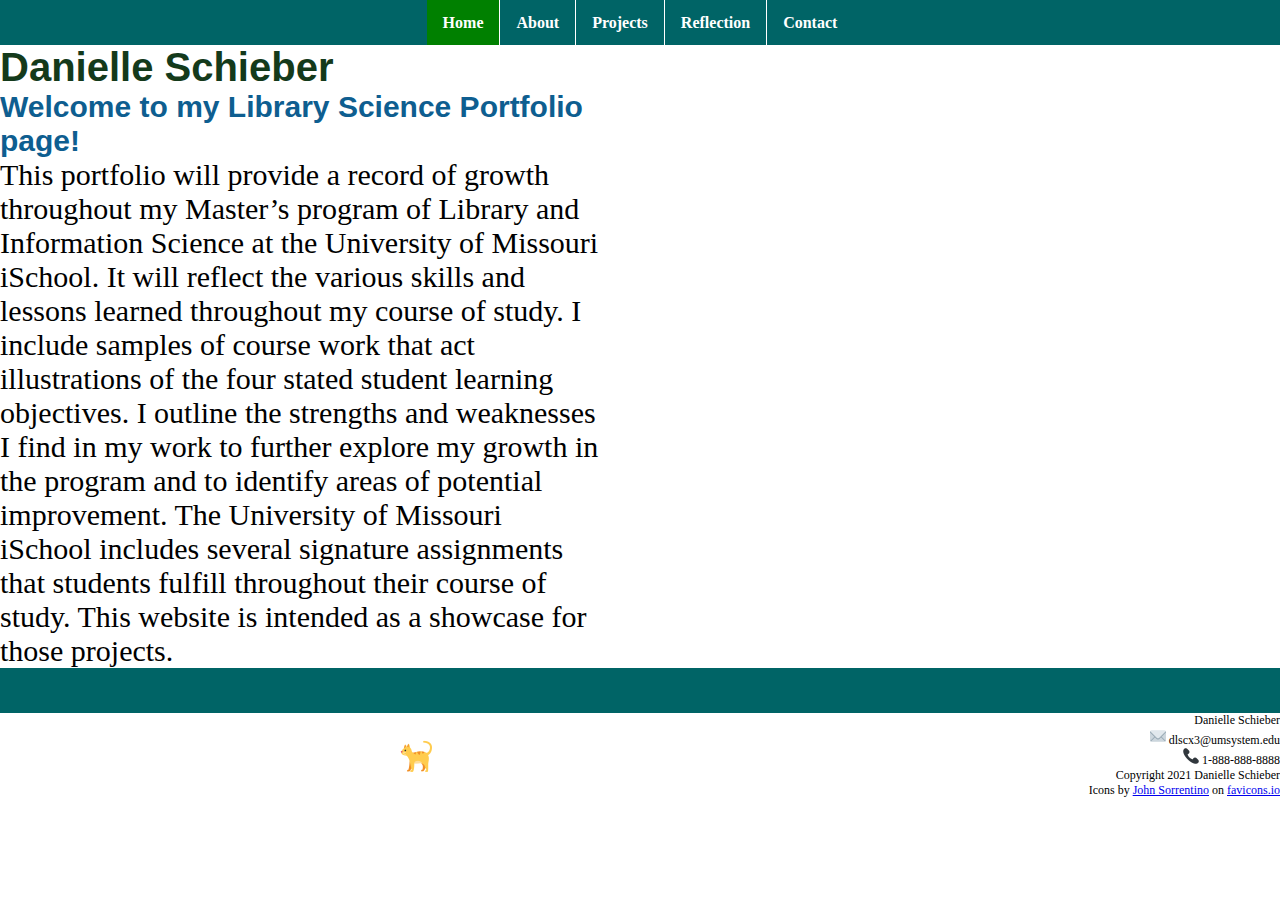
==== islt_7310/index.html @ eed51785 "Add files via upload" ====
<!DOCTYPE html>
<html lang="en-US">
<head>
               <meta charset="utf-8">
               <link rel="stylesheet" href="style.css">
               <link rel="stylesheet" href="nav.css">
               <link rel="shortcut icon" type="image/png" href="images/favicon cat.ico">
               <meta name="viewport" content="width=device-width,initial-scale=1">
               <title>Home Page</title>
</head>
<body>
    <nav>
        <label id="hamburger">&#9776;</label>
        <ul>
            <li class="active"><a href="index.html">Home</a></li>
            <li><a href="about.html">About</a></li>
            <li><a href="project.html" >Projects</a>
                <ul>
                    <li><a href="7305 SP 2020 Danielle Schieber Problems Methods Critical Research Essay 6 May 2020.docx">Link 1</a></li>
                    <li><a href="SP 2020 Schieber, Danielle Collection Analysis 19 April 2020.docx">Link 2</a></li>
                    <li><a href="Libraries and Digital Legacies Schieber 7301 Fall 2020.docx">Link 3</a></li>
                    <li><a href="https://lis-missouri.libguides.com/c.php?g=1103353&p=8044228">Link 4</a></li>

                </ul>
            </li>
            <li><a href="reflection.html">Reflection</a></li>
            <li><a href="contact.html">Contact</a></li>
        </ul>
    </nav>
<header>
    <h1 id="heading">Danielle Schieber</h1></header>
<main>
    <h2>Welcome to my Library Science Portfolio page!</h2>
    <p>
    This portfolio will provide a record of growth throughout my Master’s program of Library and Information Science at the University of Missouri iSchool. It will reflect the various skills and lessons learned throughout my course of study. I include samples of course work that act illustrations of the four stated student learning objectives. I outline the strengths and weaknesses I find in my work to further explore my growth in the program and to identify areas of potential improvement. The University of Missouri iSchool includes several signature assignments that students fulfill throughout their course of study. This website is intended as a showcase for those projects.</p>
</main>
<nav></nav>
<footer class="footer">
   Danielle Schieber <br>
   <img src="images/favicon-16x16.png" class="email"> <img src="images/favicon.ico" class="emailbig">dlscx3@umsystem.edu<br>
    <img src="images/favicon phone.png" class="phone"> <img src="images/favicon phone.ico" class="phonebig">1-888-888-8888<br>
    Copyright 2021 Danielle Schieber<br>
    Icons by <a href=" https://twitter.com/johnsorrentino">John Sorrentino</a> on <a href="https://favicon.io/emoji-favicons/">favicons.io</a>
</footer>
</body>
</html>
---- islt_7310/style.css ----
@font-face {
    font-family: 'Montserrat', sans-serif;
    src: url('Montserrat-BoldItalic.ttf');
}
#heading {
    font-family: Arial, Helvetica, sans-serif; 
    font-weight:800;
    font-size: 40px;
    color: rgb(20, 58, 27) ;
}
h2 {
    font-family: Arial, Helvetica, sans-serif;
    font-size: 30px;
    font-style: normal;
    color: #0E5E90;
}
h3 {
    font-family:Arial, Helvetica, sans-serif;
    font-weight: 400;
    color: #006466 ;
}
main {
    width: 600px;
    border: none;
    padding: 0px;
    margin: 0;
    font-size: 30px;
  }
a.resume {
    font-family: Arial, Helvetica, sans-serif;
    font-weight:800;
    color: #0c4e18 ;
}
blockquote {
    background: #ffffff;
    border-left: 10px solid #006466;
    text-align: left;
    font-family: Montserrat, sans-serif;
    font-size: 12px;
    margin: 1.5em 10px;
    padding: .5em 10px;
    quotes: "\201C""\201D""\2018""\2019";
  }
blockquote:before {
    color: #ccc;
    content: open-quote;
    font-size: 4em;
    line-height: 0.1em;
    margin-right: 0.25em;
    vertical-align: -0.4em;
  }
blockquote p {
    display: inline;
  }
footer {
    text-align: right;
    background-image: url(images/favicon\ orange\ cat\ \(2\).png);
    background-repeat: no-repeat;
    background-position-y: center;
    background-position-x: 400px;
}
.phonebig {
    position: absolute;
    width: 0px;
    -webkit-transition: width 0.3s linear 0s;
    transition:width 0.3s linear 0s; z-index:10;
}
.emailbig {
    position: absolute;
    width: 0px;
    -webkit-transition: width 0.3s linear 0s;
    transition:width 0.3s linear 0s; z-index:10;
}
.phone:hover + .phonebig {
    width: 40px;

}
.email:hover + .emailbig {
    width: 40px;
}
footer {
    font-size: 0.75em;
   
}

@media only screen and (max-width: 600px) {
    body {
        background-color: lightblue;
      }
  }

@media screen and (max-width: 600px) {
    .main {
        font-size: 20px;
    }
}
@media print {
    * {
        background: transparent !important;
        color: black !important;
        font-family:'Times New Roman', Times, serif;
        font-size: 14pt;
    }
    blockquote {
        font-family: Montserrat, sans-serif;
        font-size: 12pt;
    }
    .nav {
        display: none;
    }
   .resume {
        display: none;
    }
    @page {
        margin: 1in;
    }
}
---- islt_7310/nav.css ----
* {
    margin: 0;
    padding: 0;
}

#hamburger {
    display: none;
    color: white;
}
.active {
    background-color: green;
}
nav {
    position: sticky;
    position: -webkit-sticky;
    display: flex;
    width: 100%;
    height: 45px;
    background-color:#006466;
}

nav ul {
    position: sticky;
    position: -webkit-sticky;
    float: left;
    display: flex;
    justify-content: flex-start;
    margin: 0 auto;
}

nav ul li {
    float: left;
    list-style: none;
    position: relative;
    border-right: 1px solid white;
    text-align: center;
    font-weight: bold;
    position: relative;
}

nav ul li:last-child {
    border-right: none;
}
nav ul li:hover {
    background: #0a466b;
}

nav ul li a {
    display: block;
    color: white;
    padding: 14px 16px;
    text-decoration: none;
}

nav ul li ul {
    display: none;
    position: absolute;
    background-color: #0a3636;
    opacity: 0;
    visibility: hidden;
    transition: 2s;
    z-index: 999;
}

nav ul li:hover ul {
    display: block;
    opacity: 1;
    visibility: visible;
  
}

nav ul li ul li {
    width: 180px;
    border-bottom: 1px solid white;
    border-right: none;
}

nav ul li ul li a {
    padding: 14px 16px;
    background-color: #0a3636;
    width: 150px;
}

nav ul li ul li a:hover {
    background-color: rgb(33, 33, 66);
    width: 150px;
}
nav a.icon {
    background: white;
    display: block;
    position: absolute;
    right: 0;
    top: 0;
}
nav a:hover, nav a:focus {
    background-color: #0a466b;
}

 
@media screen and (max-width: 800px){
    #hamburger {
        color: white;
        display: block;        
        padding-left: 20px;        
        width: 26px;        
        float: none;        
        font-size: 2em;}
    nav ul, nav:active ul {
        display: none;
        position: absolute;
        top: 45px;

    }
    nav:hover ul {display: block;}
    nav:hover #mobileHide {display: none;}
    nav li {
        position: relative;
        text-align: center;
        padding: 0;
        margin: 0;}    
    nav>ul li {    
        text-align: left;    
        font-weight: bold;       
        float: left;
        position: relative;
        background-color: #006466;
        border-bottom: 1px solid white;
    }
    nav ul li:last-child {
        border-bottom: none;
    }
    nav a {    
        text-decoration: none;    
        display: block;    
        border-top: none;    
        border-bottom: none;    
        padding: 15px 0px 15px 35px;    
        width: 240px;    
        margin-bottom: 2px;}
    /*position sub-menu or drop-down*/
    .dropdown {
        display: none;
        position: absolute;
        z-index: 999;
    }
    nav ul li ul {
        display: none;
        top: 0;
        width: 180px;
        left: 275px;
    }
    /*special hover to display the drop-down*/
    nav ul li:hover ul {
        display: block;
        width: 180px;
    }
}
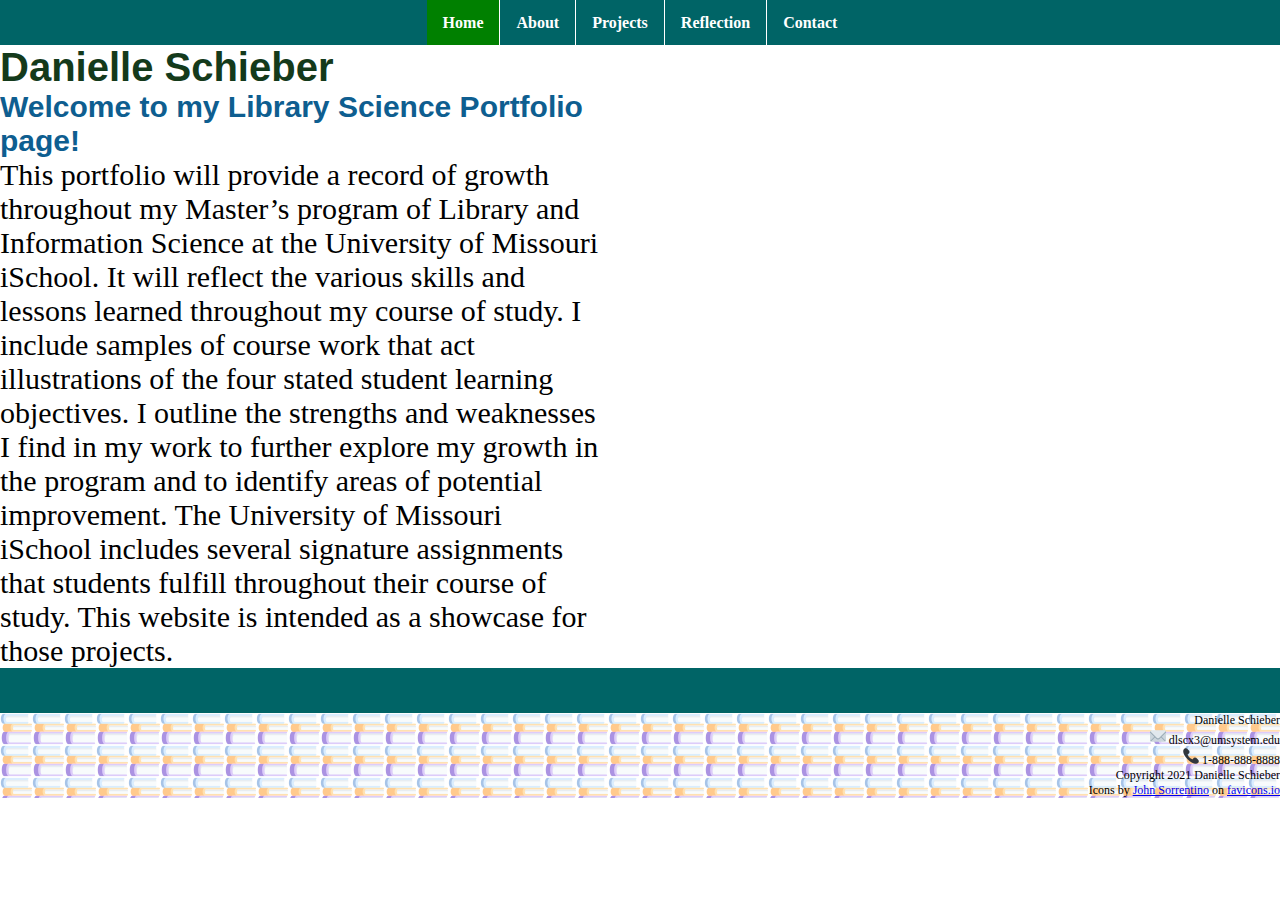
==== commit b3f8f723: "Add files via upload" ====
--- a/islt_7310/index.html
+++ b/islt_7310/index.html
@@ -9,8 +9,9 @@
                <title>Home Page</title>
 </head>
 <body>
-    <nav>
+    <nav class="nav">
         <label id="hamburger">&#9776;</label>
+        <input type="checkbox" id="hamburger">
         <ul>
             <li class="active"><a href="index.html">Home</a></li>
             <li><a href="about.html">About</a></li>
--- a/islt_7310/style.css
+++ b/islt_7310/style.css
@@ -26,6 +26,9 @@
     margin: 0;
     font-size: 30px;
   }
+embed {
+    position: center;
+}
 a.resume {
     font-family: Arial, Helvetica, sans-serif;
     font-weight:800;
@@ -54,10 +57,8 @@
   }
 footer {
     text-align: right;
-    background-image: url(images/favicon\ orange\ cat\ \(2\).png);
-    background-repeat: no-repeat;
-    background-position-y: center;
-    background-position-x: 400px;
+    color: black !important;
+    background-image: url(images/favicon\ books\ \(3\).png);
 }
 .phonebig {
     position: absolute;
@@ -80,8 +81,8 @@
 }
 footer {
     font-size: 0.75em;
-   
 }
+
 
 @media only screen and (max-width: 600px) {
     body {
@@ -111,7 +112,10 @@
    .resume {
         display: none;
     }
-    @page {
+    embed {
+        display: none;
+    }
+@page {
         margin: 1in;
     }
 }--- a/islt_7310/nav.css
+++ b/islt_7310/nav.css
@@ -154,6 +154,7 @@
         display: block;
         width: 180px;
     }
+    
 }
 
     
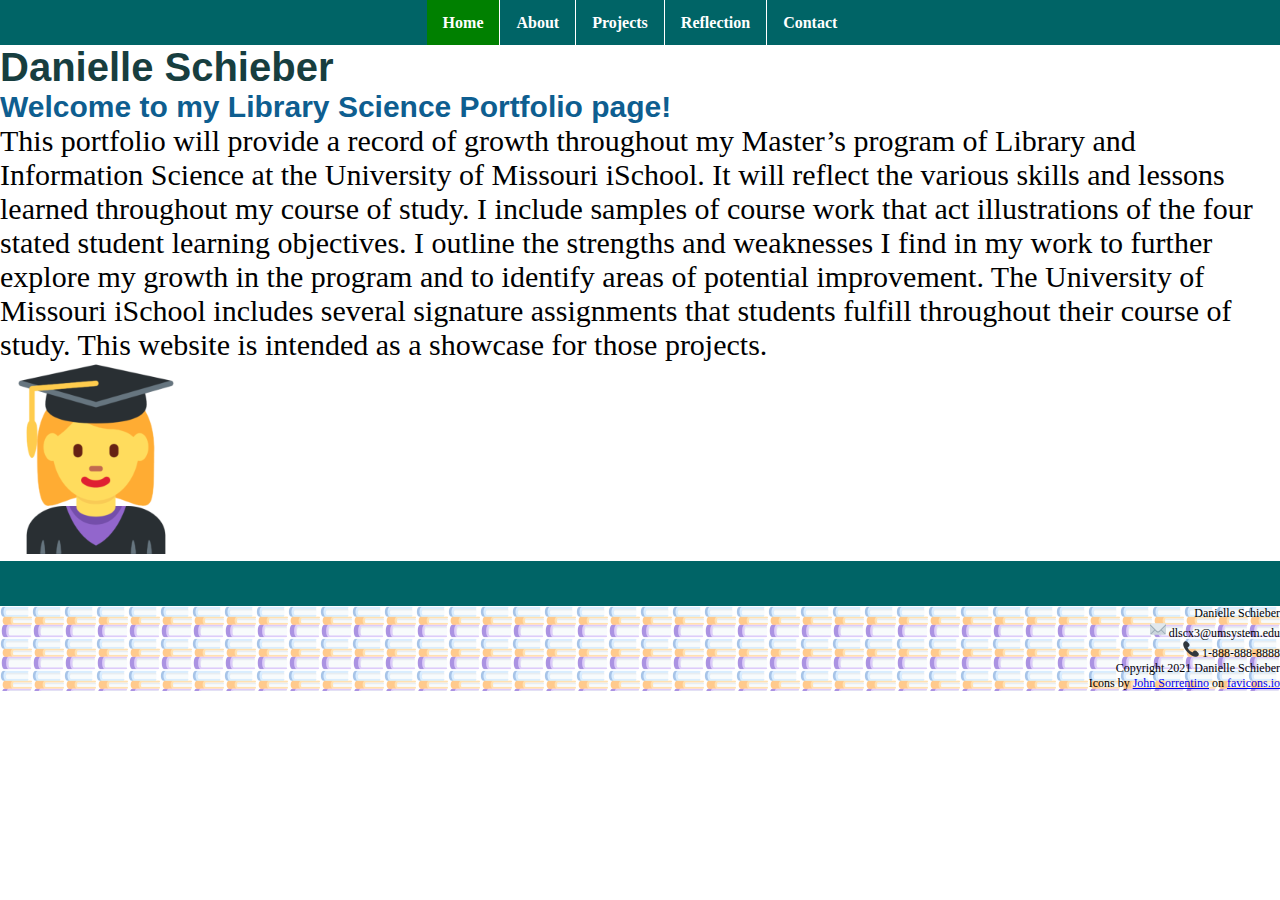
==== commit 2adedf8f: "Add files via upload" ====
--- a/islt_7310/index.html
+++ b/islt_7310/index.html
@@ -32,8 +32,9 @@
     <h1 id="heading">Danielle Schieber</h1></header>
 <main>
     <h2>Welcome to my Library Science Portfolio page!</h2>
-    <p>
+    <p class="welcome">
     This portfolio will provide a record of growth throughout my Master’s program of Library and Information Science at the University of Missouri iSchool. It will reflect the various skills and lessons learned throughout my course of study. I include samples of course work that act illustrations of the four stated student learning objectives. I outline the strengths and weaknesses I find in my work to further explore my growth in the program and to identify areas of potential improvement. The University of Missouri iSchool includes several signature assignments that students fulfill throughout their course of study. This website is intended as a showcase for those projects.</p>
+    <img src="images/android-chrome-192x192.png" class="student">
 </main>
 <nav></nav>
 <footer class="footer">
--- a/islt_7310/style.css
+++ b/islt_7310/style.css
@@ -6,7 +6,8 @@
     font-family: Arial, Helvetica, sans-serif; 
     font-weight:800;
     font-size: 40px;
-    color: rgb(20, 58, 27) ;
+    color: #173e3f;
+    ;
 }
 h2 {
     font-family: Arial, Helvetica, sans-serif;
@@ -16,23 +17,31 @@
 }
 h3 {
     font-family:Arial, Helvetica, sans-serif;
-    font-weight: 400;
-    color: #006466 ;
+    font-weight: 200;
+    font-size: 25px;
+    color: #006466;
+}
+h6 {
+    font-family:Arial, Helvetica, sans-serif;
+    font-size: 18px;
+    font-weight: 200;
 }
 main {
-    width: 600px;
+    width: 100%;
     border: none;
     padding: 0px;
     margin: 0;
     font-size: 30px;
+    justify-content: center;
   }
 embed {
-    position: center;
+    width: 500px;
+    height: 400px;
 }
 a.resume {
     font-family: Arial, Helvetica, sans-serif;
     font-weight:800;
-    color: #0c4e18 ;
+    color: #214628 ;
 }
 blockquote {
     background: #ffffff;
@@ -88,11 +97,53 @@
     body {
         background-color: lightblue;
       }
+    .imageme {
+        width: 100%;
+    }
   }
 
 @media screen and (max-width: 600px) {
+    #heading {
+        font-size: 25px;
+    }
+    h1 {
+        font-size: 18px;
+    }
+    h2 {
+        font-size: 15px;
+    }
+    embed {
+        width: 100%;
+    }
+    p {
+        font-size: 20px;
+    }
+}
+@media screen and (max-width: 780px) {
     .main {
-        font-size: 20px;
+        font-size: 30px;
+    }
+    h1 {
+        font-size: 35px;
+    }
+    h2 {
+        font-size: 25px;
+    }
+    embed {
+        width: 100%;
+        height: auto;
+    }
+    .imageme {
+        float: right;
+    }
+    .about {
+        float: left;
+    }
+    .student {
+        float: left;
+    }
+    .welcome {
+        float: right;
     }
 }
 @media print {
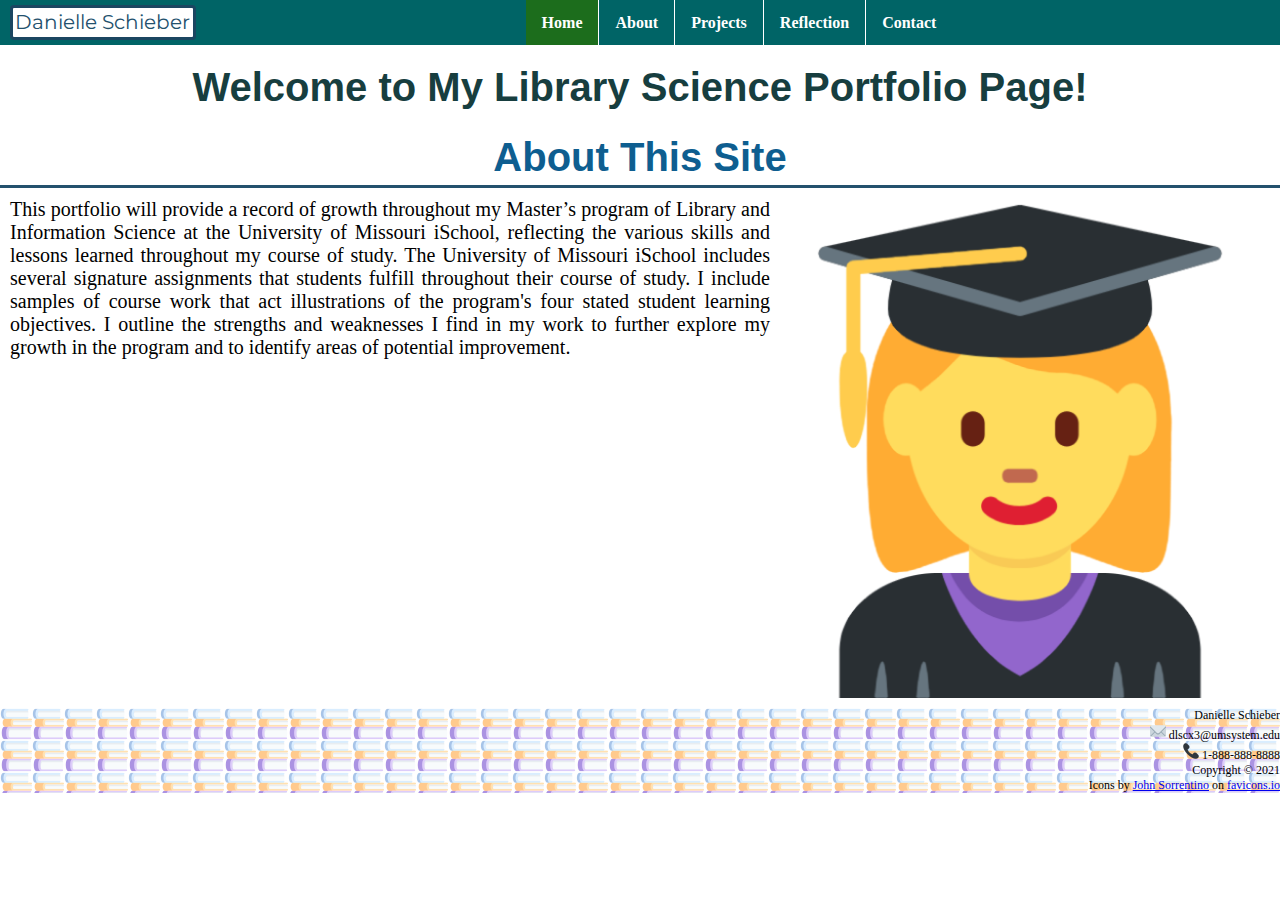
==== commit 689fb87e: "Add files via upload" ====
--- a/islt_7310/index.html
+++ b/islt_7310/index.html
@@ -4,19 +4,22 @@
                <meta charset="utf-8">
                <link rel="stylesheet" href="style.css">
                <link rel="stylesheet" href="nav.css">
+               <link rel="preconnect" href="https://fonts.gstatic.com">
+                <link href="https://fonts.googleapis.com/css2?family=Montserrat:wght@500&display=swap" rel="stylesheet">
                <link rel="shortcut icon" type="image/png" href="images/favicon cat.ico">
                <meta name="viewport" content="width=device-width,initial-scale=1">
                <title>Home Page</title>
 </head>
-<body>
+<body class="body">
     <nav class="nav">
-        <label id="hamburger">&#9776;</label>
-        <input type="checkbox" id="hamburger">
-        <ul>
+        <p class="logo">Danielle Schieber</p>
+        <label for="hamburger" class="hamburger">&#9776;</label>
+        <input type="checkbox" id="hamburger" class="hamburger">
+        <ul class="navlist">
             <li class="active"><a href="index.html">Home</a></li>
             <li><a href="about.html">About</a></li>
             <li><a href="project.html" >Projects</a>
-                <ul>
+                <ul class="navdrop">
                     <li><a href="7305 SP 2020 Danielle Schieber Problems Methods Critical Research Essay 6 May 2020.docx">Link 1</a></li>
                     <li><a href="SP 2020 Schieber, Danielle Collection Analysis 19 April 2020.docx">Link 2</a></li>
                     <li><a href="Libraries and Digital Legacies Schieber 7301 Fall 2020.docx">Link 3</a></li>
@@ -29,19 +32,22 @@
         </ul>
     </nav>
 <header>
-    <h1 id="heading">Danielle Schieber</h1></header>
-<main>
-    <h2>Welcome to my Library Science Portfolio page!</h2>
+    <h1 id="heading">Welcome to My Library Science Portfolio Page!</h1>
+    <h2 class="about">About This Site</h2>
+</header>
+
+<main class="main">
     <p class="welcome">
-    This portfolio will provide a record of growth throughout my Master’s program of Library and Information Science at the University of Missouri iSchool. It will reflect the various skills and lessons learned throughout my course of study. I include samples of course work that act illustrations of the four stated student learning objectives. I outline the strengths and weaknesses I find in my work to further explore my growth in the program and to identify areas of potential improvement. The University of Missouri iSchool includes several signature assignments that students fulfill throughout their course of study. This website is intended as a showcase for those projects.</p>
-    <img src="images/android-chrome-192x192.png" class="student">
+        This portfolio will provide a record of growth throughout my Master’s program of Library and Information Science at the University of Missouri iSchool, reflecting the various skills and lessons learned throughout my course of study. The University of Missouri iSchool includes several signature assignments that students fulfill throughout their course of study. I include samples of course work that act illustrations of the program's four stated student learning objectives. I outline the strengths and weaknesses I find in my work to further explore my growth in the program and to identify areas of potential improvement.
+    </p>
+    <img src="images/android-chrome-512x512.png" class="student">
 </main>
-<nav></nav>
+
 <footer class="footer">
    Danielle Schieber <br>
    <img src="images/favicon-16x16.png" class="email"> <img src="images/favicon.ico" class="emailbig">dlscx3@umsystem.edu<br>
     <img src="images/favicon phone.png" class="phone"> <img src="images/favicon phone.ico" class="phonebig">1-888-888-8888<br>
-    Copyright 2021 Danielle Schieber<br>
+    Copyright &copy; 2021<br>
     Icons by <a href=" https://twitter.com/johnsorrentino">John Sorrentino</a> on <a href="https://favicon.io/emoji-favicons/">favicons.io</a>
 </footer>
 </body>
--- a/islt_7310/style.css
+++ b/islt_7310/style.css
@@ -2,24 +2,57 @@
     font-family: 'Montserrat', sans-serif;
     src: url('Montserrat-BoldItalic.ttf');
 }
+.logo {
+    position: relative;
+    border: 3px solid #1b4661;
+    padding: 2px 3px 2px 2px;
+    margin: 5px 2px 5px 10px;
+    background-color: white;
+    text-align: center;
+    font-family: Montserrat, sans-serif;
+    color: #23516d;
+    font-size: 20px;
+    justify-content: center;
+    border-radius: 4px;
+}
 #heading {
     font-family: Arial, Helvetica, sans-serif; 
-    font-weight:800;
+    font-weight:700;
     font-size: 40px;
     color: #173e3f;
-    ;
+    padding: 20px;
+    text-align: center;
 }
 h2 {
     font-family: Arial, Helvetica, sans-serif;
-    font-size: 30px;
+    font-size: 40px;
     font-style: normal;
     color: #0E5E90;
-}
+    padding: 5px 5px;
+}
+
+.about {
+    border-bottom: 3px solid #23516d;
+    text-align: center;  
+    font-size: 40px;
+
+}
+
 h3 {
     font-family:Arial, Helvetica, sans-serif;
     font-weight: 200;
     font-size: 25px;
     color: #006466;
+    padding: 5px;
+    text-align: center;
+    border-bottom: 1px solid #006466;
+}
+h4 {
+    font-family: Montserrat, sans-serif;
+    font-size: 20px;
+    padding: 5px  5px;
+    text-align: center;
+    border-bottom: 1px solid #006466;
 }
 h6 {
     font-family:Arial, Helvetica, sans-serif;
@@ -27,21 +60,30 @@
     font-weight: 200;
 }
 main {
-    width: 100%;
-    border: none;
-    padding: 0px;
+    padding: 10px;
     margin: 0;
-    font-size: 30px;
-    justify-content: center;
+    font-size: 2vw;
+    font-size: 20px;
+    text-align: justify;
   }
 embed {
-    width: 500px;
-    height: 400px;
-}
-a.resume {
+    width: 400px;
+    height: auto;
+}
+.resume {
     font-family: Arial, Helvetica, sans-serif;
     font-weight:800;
-    color: #214628 ;
+    color: white;
+    text-decoration: none;
+    border: 2px solid #173e3f;
+    border-radius: 4px;
+    padding: 2px 4px 2px 4px;
+    margin: 5px 0 10px;
+    background-color: #23516d;
+}
+.res {
+    margin: 20px 10px;
+
 }
 blockquote {
     background: #ffffff;
@@ -61,9 +103,7 @@
     margin-right: 0.25em;
     vertical-align: -0.4em;
   }
-blockquote p {
-    display: inline;
-  }
+
 footer {
     text-align: right;
     color: black !important;
@@ -91,43 +131,272 @@
 footer {
     font-size: 0.75em;
 }
-
-
-@media only screen and (max-width: 600px) {
-    body {
-        background-color: lightblue;
-      }
+/*table*/
+
+table {
+    border: 1px solid black;
+    border-collapse: collapse;
+    width: 100%;
+}
+th, td {
+    border: 1px solid black;
+    padding: 2px 2px;
+    text-align: center;
+}
+
+th {
+    background-color:#41a8aa;
+}
+tr:nth-child(even) {
+    background-color: rgb(153, 153, 206);
+}
+
+tr:nth-child(odd) {
+    background-color: white;
+}
+/*contact*/
+section{
+    height: 100%;
+    width: 100%;
+    display: flex;
+    align-items: center;
+    justify-content: center;
+    font-family: Arial, Helvetica, sans-serif;
+    color:#173e3f;
+}
+.contact{
+    width: 90%;
+    max-width: 900px;
+    margin:0 auto;
+    padding:15px;
+    box-shadow: 0px 0px 20px #00000040;
+    background-color:#41a8aa;
+    border-radius: 8px;
+    margin-bottom: 20px;
+    
+     }
+
+.form-group{ 
+     width: 100%;
+    margin-top:10px;
+    font-size: 20px;
+    
+}
+       
+.form-group input,
+.form-group textarea{
+    width:100%;
+    padding: 2px;
+    font-size: 18px;
+    border: 1px solid black;
+    margin-top:3px;}
+    
+textarea{
+        resize: vertical;
+          }
+
+
+    button[type="submit"]{
+        width:100%;
+        border:none;
+        outline:none;
+        padding:20px;
+        font-size: 20px;
+        border-radius: 8px;
+        color: black;
+        background-color: white;
+        text-align: center;
+        cursor: pointer;
+        margin-top: 10px;
+ }
+    button[type="submit"]:hover{
+        background-color: rgb(153, 153, 206);
+        transition: .3s ease 
+   }
+
+
+@media screen and (min-width: 800px) {
+/*index page*/
+
+.main {
+    display: grid;
+    grid-template-columns: 1.25fr .75fr;
+    
+}
+.student {
+    max-width: 500px;
+    height: auto;
+    grid-column: 2/3;
+    }
+
+.welcome {
+    grid-column: 1/2;
+}
+/*about*/
+    .biography {
+        display: grid;
+        align-items: stretch;
+        grid-template-columns: 250px .75fr 1.25fr;
+        grid-template-rows: 1fr 150px;
+    }
     .imageme {
+        padding: 0;
+        width: 250px;
+        height: auto;
+        position: relative;
+    }
+    .bio {
+        padding: 10px 5px 10px 5px;
+        align-items: flex-end;
+    }
+
+    .res {
+        text-align: center;
+        margin: 20px;
+        grid-column: 1;
+        grid-row:2;
+        align-items: flex-start;
+    }
+    .video {
+        padding: 0;
+        margin: 0;
         width: 100%;
-    }
-  }
-
-@media screen and (max-width: 600px) {
-    #heading {
-        font-size: 25px;
-    }
-    h1 {
-        font-size: 18px;
-    }
-    h2 {
-        font-size: 15px;
-    }
-    embed {
-        width: 100%;
-    }
-    p {
-        font-size: 20px;
-    }
-}
-@media screen and (max-width: 780px) {
-    .main {
-        font-size: 30px;
-    }
+        height: auto;
+    }
+    .blockquote {
+        grid-column: 3/4;
+        grid-row: 2/3;
+    }
+    /*reflection*/
+
+    .reflection {
+        display: grid;
+        grid-template-columns: 1fr 1fr 1fr 1fr;
+    }
+    p.ref {
+        padding: 7px;
+        text-align: left;
+    }
+
+    img.orange {
+    display: block;
+    margin-left: auto;
+    margin-right: auto;
+    width: 15%;
+    padding: 5px;
+}
+    img.blue {
+    display: block;
+    margin-left: auto;
+    margin-right: auto;
+    width: 15%;
+    padding: 5px;
+}
+    img.red {
+    display: block;
+    margin-left: auto;
+    margin-right: auto;
+    width: 15%;
+    padding: 5px;
+}
+    img.green {
+    display: block;
+    margin-left: auto;
+    margin-right: auto;
+    width: 15%;
+    padding: 5px;
+}
+/*projects*/
+    img.orangelarge {
+    display: block;
+    margin-left: auto;
+    margin-right: auto;
+    width: 10%;
+    padding: 5px;
+}
+    img.bluelarge {
+    display: block;
+    margin-left: auto;
+    margin-right: auto;
+    width: 10%;
+    padding: 5px;
+}
+    img.redlarge {
+    display: block;
+    margin-left: auto;
+    margin-right: auto;
+    width: 10%;
+    padding: 5px;
+}
+    img.greenlarge {
+    display: block;
+    margin-left: auto;
+    margin-right: auto;
+    width: 10%;
+    padding: 5px;
+}
+.foundations {
+    display: grid;
+    grid-template-columns: 1fr 1fr;
+    
+}
+.foundationsa {
+    padding: 5px;
+}
+.foundationsb {
+    padding: 5px;
+}
+.awards {
+    display: grid;
+    grid-template-columns: 1fr 1fr;
+    
+}
+.awardsa {
+    padding: 5px;
+}
+.awardsb {
+    padding: 5px;
+}
+
+.legacies {
+    display: grid;
+    grid-template-columns: 1fr 1fr;
+    
+}
+.legaciesa {
+    padding: 5px;
+}
+.legaciesb {
+    padding: 5px;
+}
+
+.crochet {
+    display: grid;
+    grid-template-columns: 1fr 1fr;
+    
+}
+.crocheta {
+    padding: 5px;
+}
+.crochetb {
+    padding: 5px;
+}
+}
+@media screen and (max-width: 800px) and  (min-width: 600px) {
+    
     h1 {
         font-size: 35px;
     }
     h2 {
         font-size: 25px;
+    }
+    /*index*/
+    .about {
+        text-align: center;
+    }
+    .student {
+        max-width: 200px;
+        height: auto;
     }
     embed {
         width: 100%;
@@ -136,16 +405,205 @@
     .imageme {
         float: right;
     }
+    .biography {
+        display: grid;
+        grid-template-columns: 1fr 1fr 1fr;
+        grid-template-rows: 1fr 150px;
+        grid-gap: 5px;
+    }
+   /*reflection*/
+    img.orange {
+    display: block;
+    margin-left: auto;
+    margin-right: auto;
+    width: 8%;
+    padding: 5px;
+}
+    img.blue {
+    display: block;
+    margin-left: auto;
+    margin-right: auto;
+    width: 8%;
+    padding: 5px;
+}
+    img.red {
+    display: block;
+    margin-left: auto;
+    margin-right: auto;
+    width: 8%;
+    padding: 5px;
+}
+    img.green {
+    display: block;
+    margin-left: auto;
+    margin-right: auto;
+    width: 8%;
+    padding: 5px;
+}
+
+/*projects*/
+    img.orangelarge {
+    display: block;
+    margin-left: auto;
+    margin-right: auto;
+    width: 10%;
+    padding: 5px;
+}
+    img.bluelarge {
+    display: block;
+    margin-left: auto;
+    margin-right: auto;
+    width: 10%;
+    padding: 5px;
+}
+    img.redlarge {
+    display: block;
+    margin-left: auto;
+    margin-right: auto;
+    width: 10%;
+    padding: 5px;
+}
+    img.greenlarge {
+    display: block;
+    margin-left: auto;
+    margin-right: auto;
+    width: 10%;
+    padding: 5px;
+}
+}
+
+
+@media screen and (max-width: 600px) {
+    body {
+        background-color: lightblue;
+    }
+    #heading {
+        font-size: 25px;
+    }
+    h1 {
+        font-size: 18px;
+    }
+    h2 {
+        font-size: 15px;
+    }
+    
+    p {
+        font-size: 20px;
+    }
+
     .about {
-        float: left;
+        text-align: center;
+    }
+
+/*index*/
+    .main {
+        display: grid;
+        grid-template-columns: 1fr;
+        grid-template-rows: 1fr 1fr;
+    }
+    .welcome {
+        grid-column: 1/2;
     }
     .student {
-        float: left;
-    }
-    .welcome {
-        float: right;
-    }
-}
+        max-width: 200px;
+        height: auto;
+        grid-column: 1/2;
+        padding: 40px 20px 30px 75px;
+    }
+/*about*/
+
+    .imageme {
+        padding: 20px 15px 10px 50px;
+        width: 250px;
+        height: auto;
+        
+    }
+    .bio {
+        padding: 10px 5px 10px 5px;
+       
+    }
+
+    .resume {
+        text-align: center;
+        margin: 20px;
+        
+        
+    }
+    .video {
+        padding: 0;
+        margin: 0;
+        width: 100%;
+        height: auto;
+        position: relative;
+    }
+
+/*reflection*/
+img.orange {
+    display: block;
+    margin-left: auto;
+    margin-right: auto;
+    width: 15%;
+    padding: 5px;
+}
+img.blue {
+    display: block;
+    margin-left: auto;
+    margin-right: auto;
+    width: 15%;
+    padding: 5px;
+}
+img.red {
+    display: block;
+    margin-left: auto;
+    margin-right: auto;
+    width: 15%;
+    padding: 5px;
+}
+img.green {
+    display: block;
+    margin-left: auto;
+    margin-right: auto;
+    width: 15%;
+    padding: 5px;
+}
+/*project*/
+img.orangelarge {
+    display: block;
+    margin-left: auto;
+    margin-right: auto;
+    width: 10%;
+    padding: 5px;
+}
+    img.bluelarge {
+    display: block;
+    margin-left: auto;
+    margin-right: auto;
+    width: 10%;
+    padding: 5px;
+}
+    img.redlarge {
+    display: block;
+    margin-left: auto;
+    margin-right: auto;
+    width: 10%;
+    padding: 5px;
+}
+    img.greenlarge {
+    display: block;
+    margin-left: auto;
+    margin-right: auto;
+    width: 10%;
+    padding: 5px;
+}
+/*table*/
+.table-scroller {
+    overflow-x:auto;
+    width: 320px;
+}
+
+}
+
+
 @media print {
     * {
         background: transparent !important;
@@ -166,7 +624,10 @@
     embed {
         display: none;
     }
+    .imageme {
+        display: none;
+    }
 @page {
         margin: 1in;
     }
-}+}
--- a/islt_7310/nav.css
+++ b/islt_7310/nav.css
@@ -3,16 +3,11 @@
     padding: 0;
 }
 
-#hamburger {
-    display: none;
-    color: white;
-}
 .active {
-    background-color: green;
+    background-color: rgb(28, 109, 28);
 }
 nav {
     position: sticky;
-    position: -webkit-sticky;
     display: flex;
     width: 100%;
     height: 45px;
@@ -21,7 +16,6 @@
 
 nav ul {
     position: sticky;
-    position: -webkit-sticky;
     float: left;
     display: flex;
     justify-content: flex-start;
@@ -66,7 +60,6 @@
     display: block;
     opacity: 1;
     visibility: visible;
-  
 }
 
 nav ul li ul li {
@@ -96,15 +89,48 @@
     background-color: #0a466b;
 }
 
- 
+.hamburger {
+    margin: 0 0 40px 0;
+    font-size: 26px;
+    line-height: 70px;
+    display: none;
+    width: 26px;
+    float: right;
+} 
+
+#hamburger {
+    display: none;
+    position: absolute;
+}
+
+@media only screen and (max-width: 600px) {
+    .hamburger {
+        display: block;
+        cursor: pointer;
+        color: white;
+        position: absolute;
+        right: 25px;
+        top: -10px;
+    }
+
+   
+}
+
 @media screen and (max-width: 800px){
-    #hamburger {
+    .hamburger {
+        display: block;
+        cursor: pointer;
         color: white;
-        display: block;        
-        padding-left: 20px;        
-        width: 26px;        
-        float: none;        
-        font-size: 2em;}
+        position: absolute;
+        right: 25px;
+        top: -10px;
+    }
+
+
+    #hamburger:checked + .nav {
+        display: block;
+    }
+
     nav ul, nav:active ul {
         display: none;
         position: absolute;
@@ -119,9 +145,9 @@
         padding: 0;
         margin: 0;}    
     nav>ul li {    
-        text-align: left;    
+        text-align: center;    
         font-weight: bold;       
-        float: left;
+        float: center;
         position: relative;
         background-color: #006466;
         border-bottom: 1px solid white;
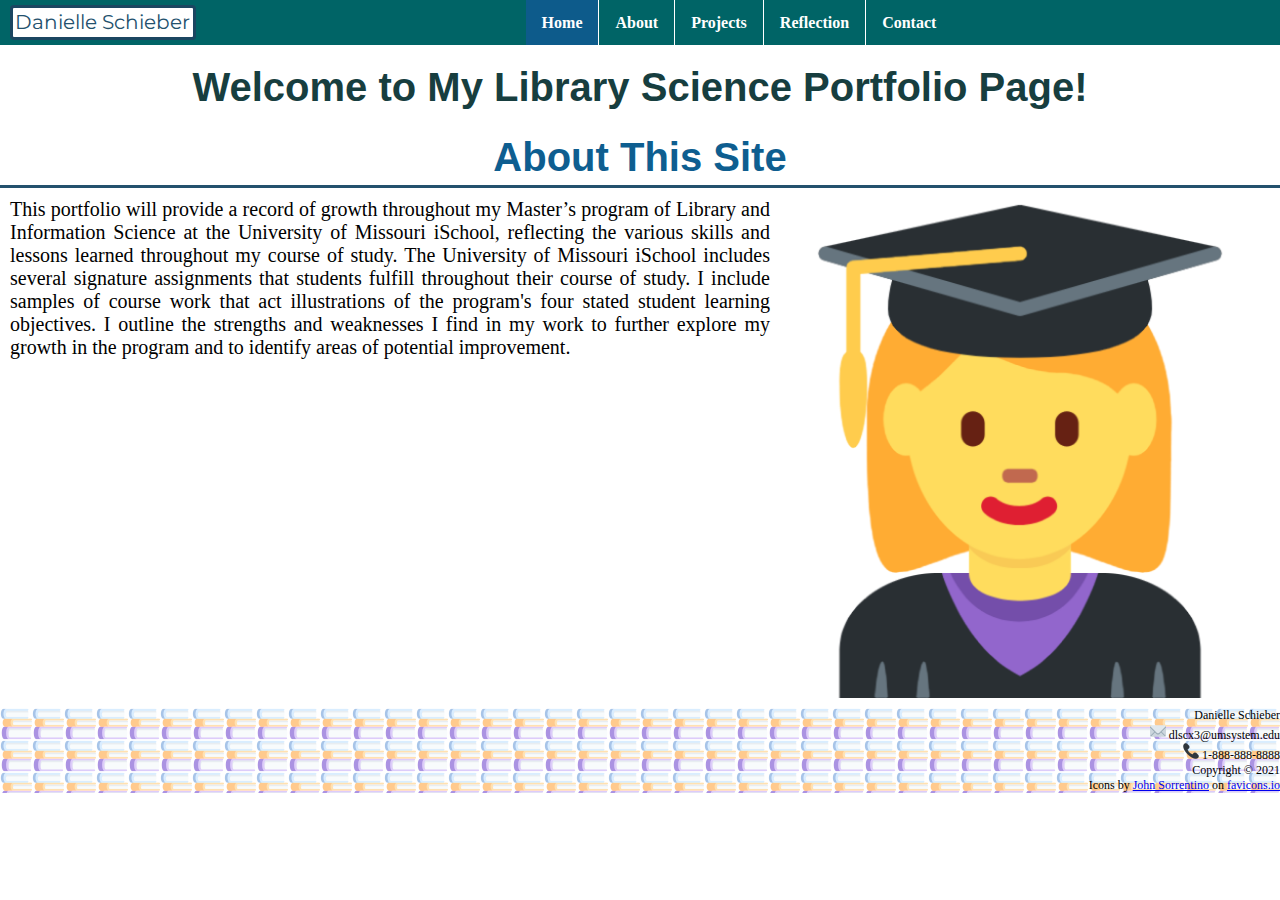
==== commit 58ff07d8: "Add files via upload" ====
--- a/islt_7310/index.html
+++ b/islt_7310/index.html
@@ -20,11 +20,10 @@
             <li><a href="about.html">About</a></li>
             <li><a href="project.html" >Projects</a>
                 <ul class="navdrop">
-                    <li><a href="7305 SP 2020 Danielle Schieber Problems Methods Critical Research Essay 6 May 2020.docx">Link 1</a></li>
-                    <li><a href="SP 2020 Schieber, Danielle Collection Analysis 19 April 2020.docx">Link 2</a></li>
-                    <li><a href="Libraries and Digital Legacies Schieber 7301 Fall 2020.docx">Link 3</a></li>
-                    <li><a href="https://lis-missouri.libguides.com/c.php?g=1103353&p=8044228">Link 4</a></li>
-
+                    <li><a href="project.html#donation">Link 1</a></li>
+                    <li><a href="project.html#awards">Link 2</a></li>
+                    <li><a href="project.html#legacies">Link 3</a></li>
+                    <li><a href="project.html#crochet">Link 4</a></li>
                 </ul>
             </li>
             <li><a href="reflection.html">Reflection</a></li>
--- a/islt_7310/style.css
+++ b/islt_7310/style.css
@@ -162,7 +162,8 @@
     align-items: center;
     justify-content: center;
     font-family: Arial, Helvetica, sans-serif;
-    color:#173e3f;
+    color:black;
+    text-align: left;
 }
 .contact{
     width: 90%;
--- a/islt_7310/nav.css
+++ b/islt_7310/nav.css
@@ -4,7 +4,7 @@
 }
 
 .active {
-    background-color: rgb(28, 109, 28);
+    background-color: #0d5b8b;
 }
 nav {
     position: sticky;
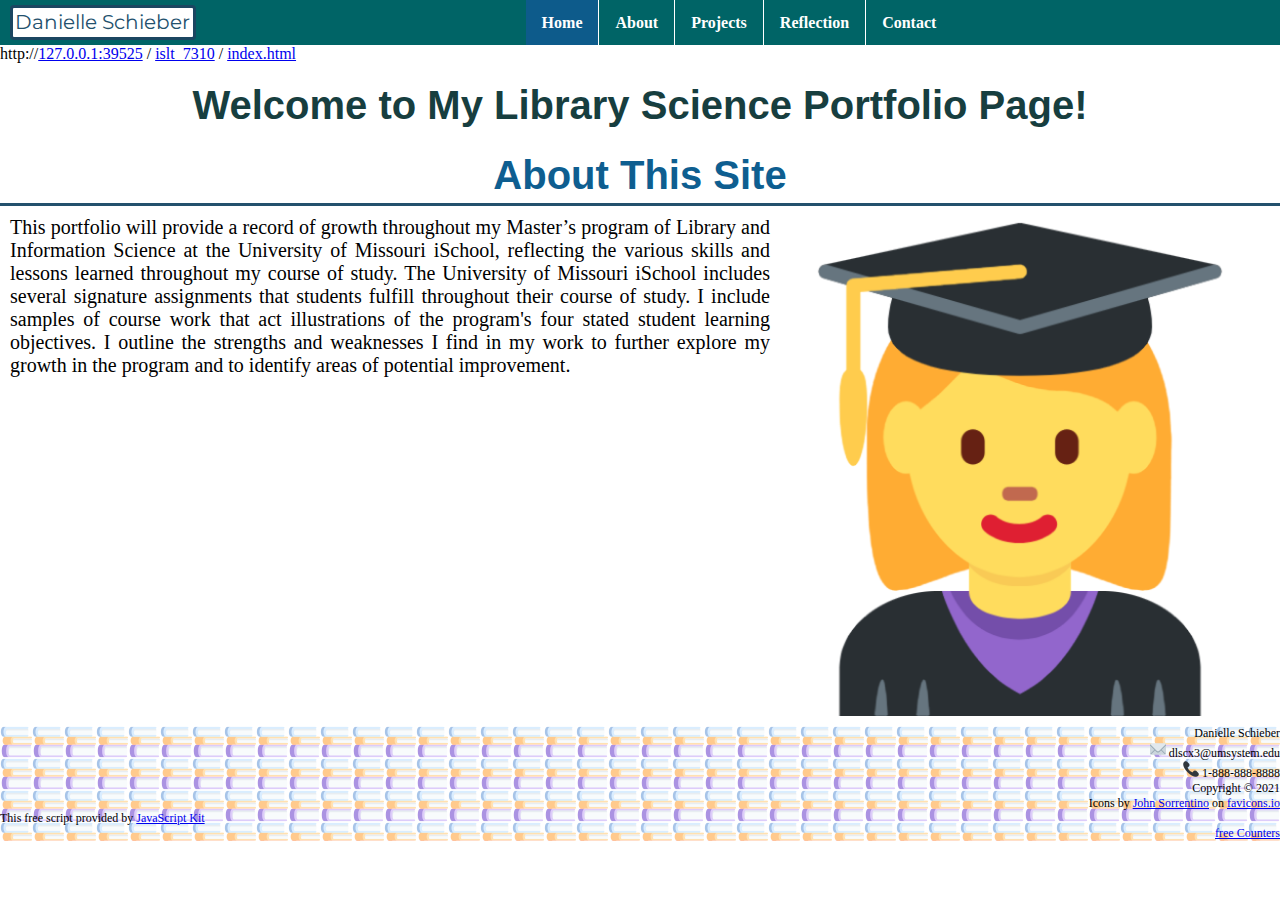
==== commit cf4dc8f7: "Add files via upload" ====
--- a/islt_7310/index.html
+++ b/islt_7310/index.html
@@ -6,7 +6,7 @@
                <link rel="stylesheet" href="nav.css">
                <link rel="preconnect" href="https://fonts.gstatic.com">
                 <link href="https://fonts.googleapis.com/css2?family=Montserrat:wght@500&display=swap" rel="stylesheet">
-               <link rel="shortcut icon" type="image/png" href="images/favicon cat.ico">
+               <link rel="shortcut icon" type="image/png" href="images/faviconcat.ico">
                <meta name="viewport" content="width=device-width,initial-scale=1">
                <title>Home Page</title>
 </head>
@@ -20,16 +20,37 @@
             <li><a href="about.html">About</a></li>
             <li><a href="project.html" >Projects</a>
                 <ul class="navdrop">
-                    <li><a href="project.html#donation">Link 1</a></li>
-                    <li><a href="project.html#awards">Link 2</a></li>
-                    <li><a href="project.html#legacies">Link 3</a></li>
-                    <li><a href="project.html#crochet">Link 4</a></li>
+                    <li><a href="project.html#donation">Donation</a></li>
+                    <li><a href="project.html#awards">Awards</a></li>
+                    <li><a href="project.html#legacies">Legacies</a></li>
+                    <li><a href="project.html#crochet">Crochet</a></li>
                 </ul>
             </li>
             <li><a href="reflection.html">Reflection</a></li>
             <li><a href="contact.html">Contact</a></li>
         </ul>
     </nav>
+    <SCRIPT LANGUAGE="JavaScript">
+        <!--
+        
+        //Bread crumb script - Kevin Lynn Brown
+        //Duplicate directory names bug fix by JavaScriptKit.com
+        //Visit JavaScript Kit (http://javascriptkit.com) for script
+        
+        var path = "";
+        var href = document.location.href;
+        var s = href.split("/");
+        for (var i=2;i<(s.length-1);i++) {
+        path+="<A HREF=\""+href.substring(0,href.indexOf("/"+s[i])+s[i].length+1)+"/\">"+s[i]+"</A> / ";
+        }
+        i=s.length-1;
+        path+="<A HREF=\""+href.substring(0,href.indexOf(s[i])+s[i].length)+"\">"+s[i]+"</A>";
+        var url = window.location.protocol + "//" + path;
+        document.writeln(url);
+        //-->
+        </script>
+        
+        
 <header>
     <h1 id="heading">Welcome to My Library Science Portfolio Page!</h1>
     <h2 class="about">About This Site</h2>
@@ -39,15 +60,18 @@
     <p class="welcome">
         This portfolio will provide a record of growth throughout my Master’s program of Library and Information Science at the University of Missouri iSchool, reflecting the various skills and lessons learned throughout my course of study. The University of Missouri iSchool includes several signature assignments that students fulfill throughout their course of study. I include samples of course work that act illustrations of the program's four stated student learning objectives. I outline the strengths and weaknesses I find in my work to further explore my growth in the program and to identify areas of potential improvement.
     </p>
-    <img src="images/android-chrome-512x512.png" class="student">
+    <img src="images/android-chrome-512x512.png" class="student" alt="student">
 </main>
 
 <footer class="footer">
    Danielle Schieber <br>
-   <img src="images/favicon-16x16.png" class="email"> <img src="images/favicon.ico" class="emailbig">dlscx3@umsystem.edu<br>
-    <img src="images/favicon phone.png" class="phone"> <img src="images/favicon phone.ico" class="phonebig">1-888-888-8888<br>
+   <img src="images/favicon-16x16.png" class="email" alt="email"> <img src="images/favicon.ico" class="emailbig" alt="bigemail">dlscx3@umsystem.edu<br>
+    <img src="images/faviconphone.png" class="phone" alt="phone"> <img src="images/faviconphone.ico" class="phonebig" alt="bigphone">1-888-888-8888<br>
     Copyright &copy; 2021<br>
     Icons by <a href=" https://twitter.com/johnsorrentino">John Sorrentino</a> on <a href="https://favicon.io/emoji-favicons/">favicons.io</a>
+<p align="left">This free script provided by <a href="http://javascriptkit.com">JavaScript Kit</a></p>
+<a href='https://www.counters-free.net/'>free Counters</a> <script type='text/javascript' src='https://www.freevisitorcounters.com/auth.php?id=ebce842cfd4d58be9eccf8b36b815346fc72035b'></script>
+<script type="text/javascript" src="https://www.freevisitorcounters.com/en/home/counter/825566/t/7"></script>
 </footer>
 </body>
 </html>
--- a/islt_7310/style.css
+++ b/islt_7310/style.css
@@ -104,10 +104,14 @@
     vertical-align: -0.4em;
   }
 
+img {
+    z-index: -1;
+}
+
 footer {
     text-align: right;
     color: black !important;
-    background-image: url(images/favicon\ books\ \(3\).png);
+    background-image: url(images/faviconbooks33.png);
 }
 .phonebig {
     position: absolute;
@@ -237,36 +241,43 @@
     .biography {
         display: grid;
         align-items: stretch;
-        grid-template-columns: 250px .75fr 1.25fr;
-        grid-template-rows: 1fr 150px;
+        grid-template-columns: 350px 1fr 150px;
+        grid-template-rows: 1fr 1fr;
     }
     .imageme {
-        padding: 0;
-        width: 250px;
+        padding: 0 10px 10px 20px;
+        width: 100%;
         height: auto;
         position: relative;
+        z-index: -1;
     }
     .bio {
-        padding: 10px 5px 10px 5px;
+        padding: 10px 40px 10px 50px;
         align-items: flex-end;
-    }
-
+        grid-column: 2/4;
+    }
+    .video {
+        padding: 20px 10px 100px 200px;
+        margin: 0;
+        width: 400px;
+        align-self: flex-start;
+        height: auto;
+        grid-row: 2;
+        grid-column: 2/4;
+    }
+    
+    
     .res {
         text-align: center;
         margin: 20px;
+        padding: 15px;
         grid-column: 1;
-        grid-row:2;
         align-items: flex-start;
     }
-    .video {
-        padding: 0;
-        margin: 0;
-        width: 100%;
-        height: auto;
-    }
+    
     .blockquote {
-        grid-column: 3/4;
-        grid-row: 2/3;
+        grid-column: 2;
+        padding: 0 0 0 25px;
     }
     /*reflection*/
 
@@ -408,9 +419,42 @@
     }
     .biography {
         display: grid;
-        grid-template-columns: 1fr 1fr 1fr;
-        grid-template-rows: 1fr 150px;
-        grid-gap: 5px;
+        align-items: stretch;
+        grid-template-columns: 350px 1fr 150px;
+        grid-template-rows: 1fr 1fr;
+    }
+    .imageme {
+        padding: 0;
+        width: 100%;
+        height: auto;
+        position: relative;
+    }
+    .bio {
+        padding: 10px 10px 10px 15px;
+        align-items: flex-end;
+        grid-column: 2/4;
+    }
+    .video {
+        padding: 20px 10px 0 40px;
+        margin: 0;
+        width: 400px;
+        
+        height: auto;
+        grid-row: 2;
+        grid-column: 2/4;
+    }
+    
+    
+    .res {
+        text-align: center;
+        margin: 20px;
+        padding: 15px;
+        grid-column: 1;
+        align-items: flex-start;
+    }
+    
+    .blockquote {
+        grid-column: 2;
     }
    /*reflection*/
     img.orange {
--- a/islt_7310/nav.css
+++ b/islt_7310/nav.css
@@ -147,7 +147,7 @@
     nav>ul li {    
         text-align: center;    
         font-weight: bold;       
-        float: center;
+        float: none;
         position: relative;
         background-color: #006466;
         border-bottom: 1px solid white;
